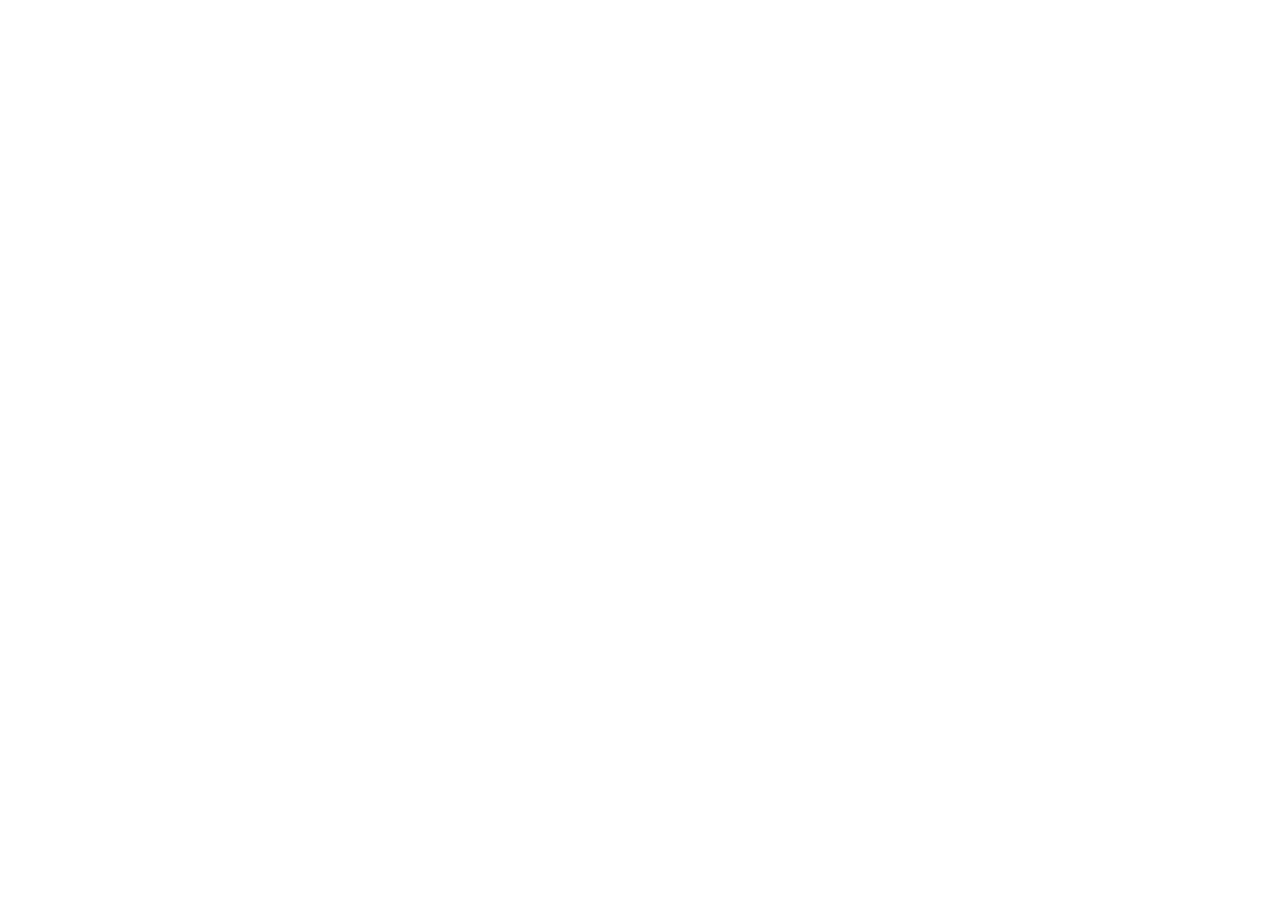
==== index.html @ fde93d68 "base do projeto" ====
<!DOCTYPE html>
<html lang="pt">
<head>
    <meta charset="UTF-8">
    <meta name="viewport" content="width=device-width, initial-scale=1.0">
    <title>Document</title>
    <link rel="stylesheet" href="index.css">
</head>
<body>
    
</body>
</html>
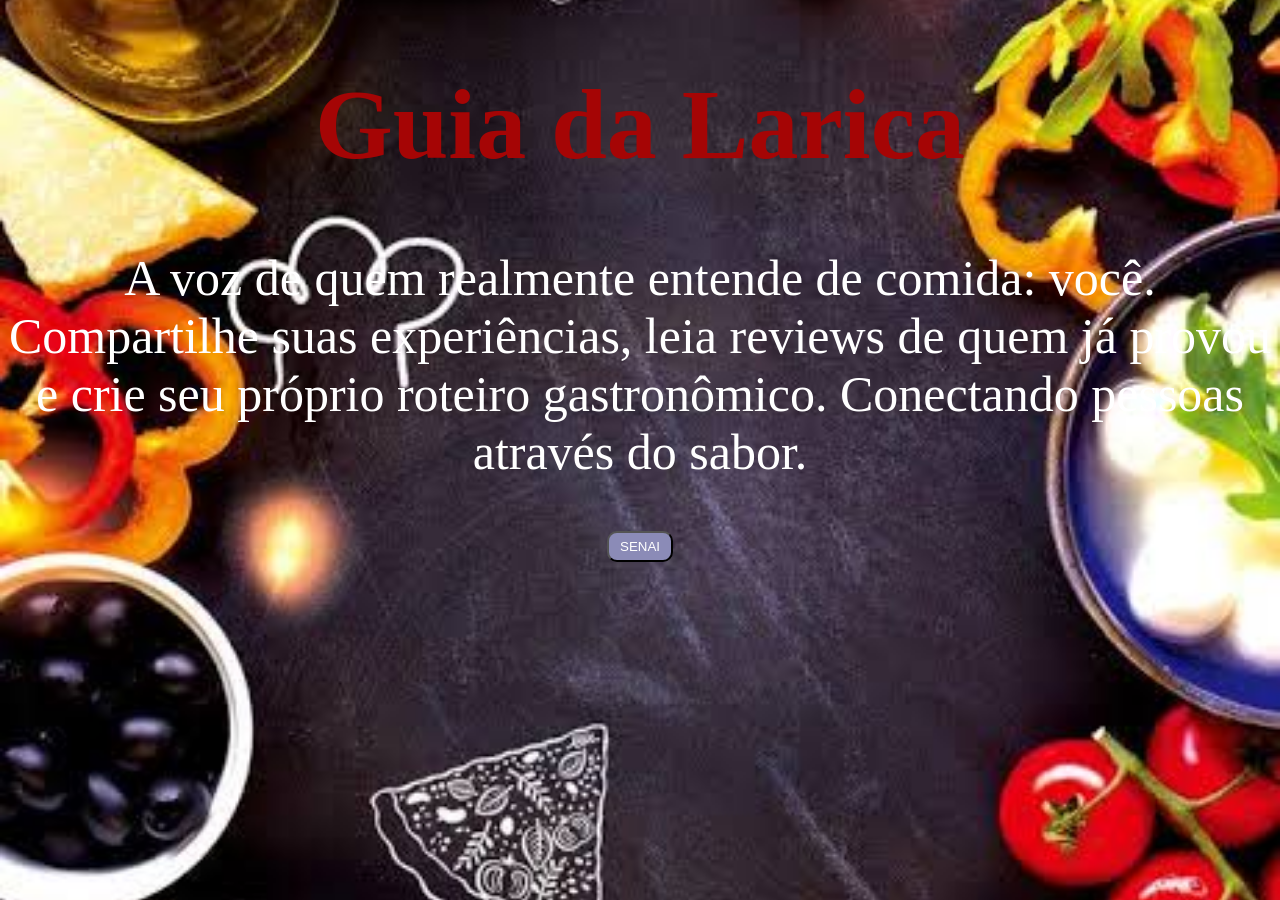
==== commit 122a224c: "pagina principal feita" ====
--- a/index.html
+++ b/index.html
@@ -3,10 +3,25 @@
 <head>
     <meta charset="UTF-8">
     <meta name="viewport" content="width=device-width, initial-scale=1.0">
-    <title>Document</title>
+    <title>ProjetoRestaurante</title>
     <link rel="stylesheet" href="index.css">
 </head>
+
 <body>
-    
+    <h1>Guia da Larica</h1>
+
+    <p>
+    A voz de quem realmente entende de comida: você.
+
+    Compartilhe suas experiências, leia reviews de quem já provou e crie seu próprio roteiro gastronômico. Conectando pessoas através do sabor.
+    </p>
+
+<button>
+    <a href="Segundapagina.html">SENAI</a>
+</button>
+
+   
+    <br>
+    <br>
 </body>
 </html>
--- a/index.css
+++ b/index.css
@@ -0,0 +1,38 @@
+body{
+    background-image:url("assets/fundo-index\ comida.jpg");
+
+    background-attachment: fixed;
+
+    background-size: cover;
+
+    background-position: center;
+}
+
+h1 {
+    text-align: center;
+    color:rgb(165, 5, 5);
+    font-size: 100px;
+    font-family: gigi;
+}
+
+p{
+    text-align: center;
+    color: white;
+    font-size: 50px;
+
+}
+
+button{
+    display: block;
+    margin: 30px auto;
+    background-color: rgb(139, 139, 183);
+    border-radius: 10px;
+}
+
+a{
+    display: block;
+    color: white;
+    text-decoration: none;
+    margin: 5px
+
+}
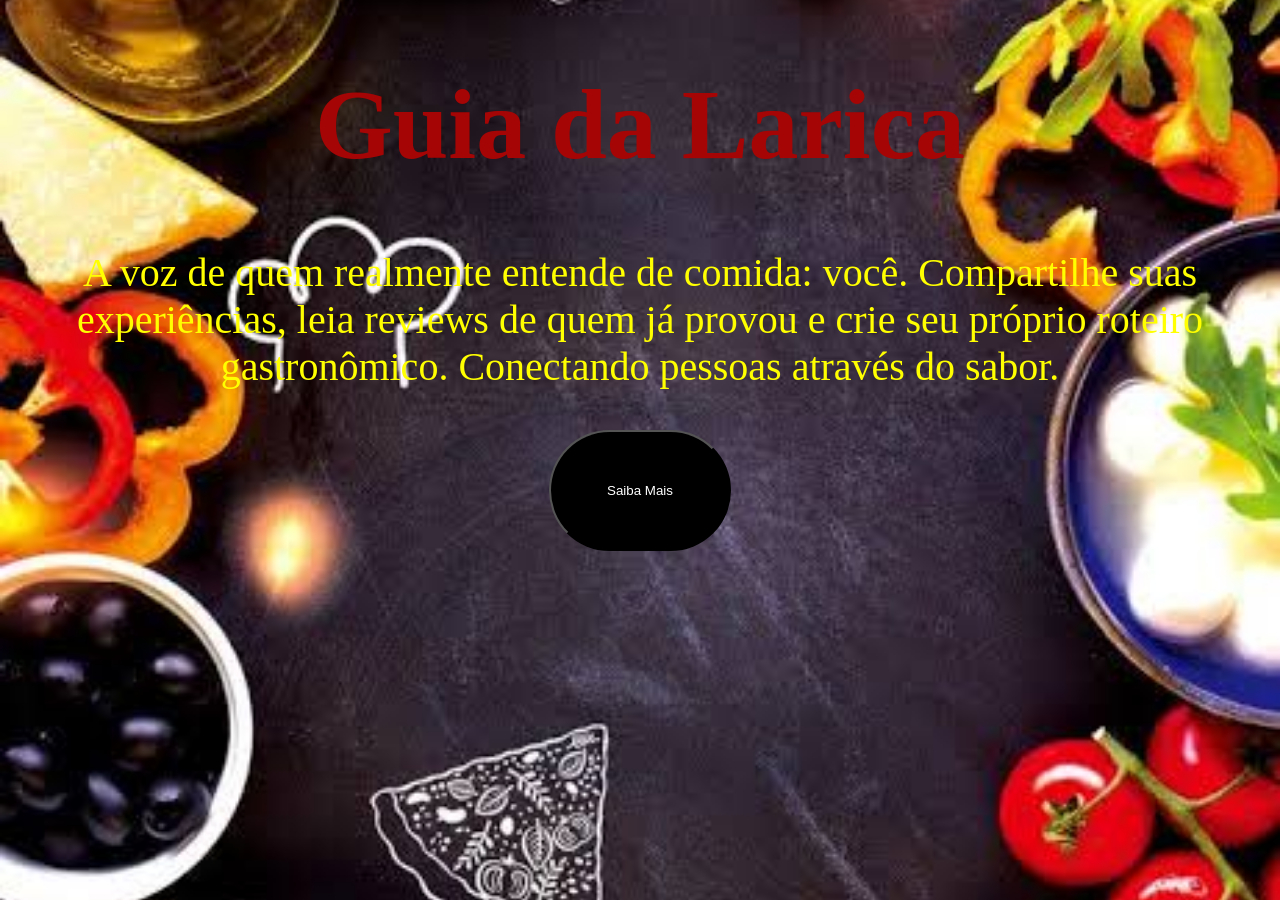
==== commit 510a0018: "paginas web" ====
--- a/index.html
+++ b/index.html
@@ -17,7 +17,7 @@
     </p>
 
 <button>
-    <a href="Segundapagina.html">SENAI</a>
+    <a href="Segundapagina.html">Saiba Mais</a>
 </button>
 
    
--- a/index.css
+++ b/index.css
@@ -17,22 +17,22 @@
 
 p{
     text-align: center;
-    color: white;
-    font-size: 50px;
+    color: rgb(255, 255, 0);
+    font-size: 40px;
 
 }
 
 button{
     display: block;
     margin: 30px auto;
-    background-color: rgb(139, 139, 183);
-    border-radius: 10px;
+    background-color: black;
+    border-radius: 100px;
 }
 
 a{
     display: block;
     color: white;
     text-decoration: none;
-    margin: 5px
+    margin: 50px
 
 }
